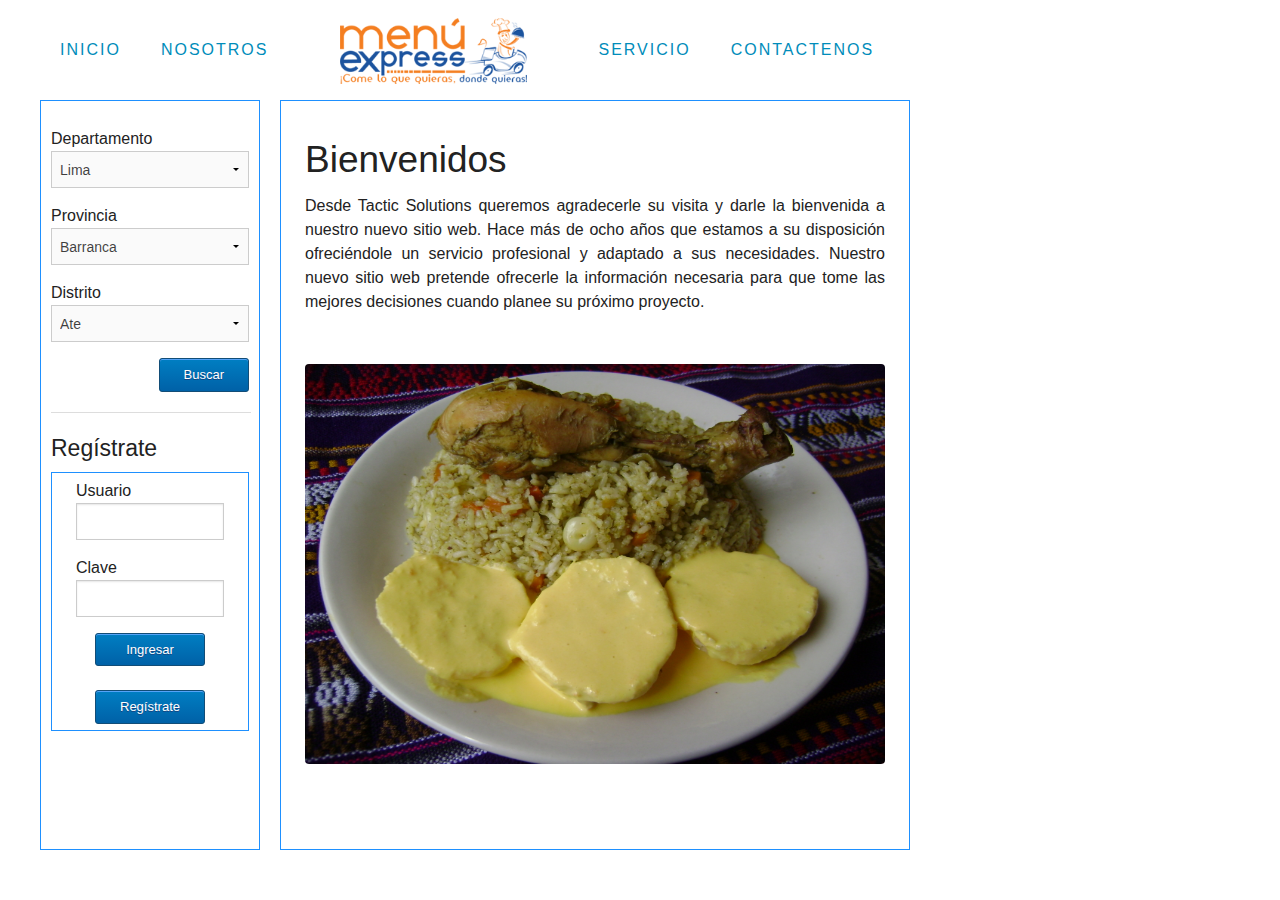
==== index.html @ 5d532873 "First commit" ====
<!DOCTYPE html>
<html>
    <head>
        <meta charset="UTF-8"/>
        <title>Ventas de Menu Delivery</title>
        <link href='http://fonts.googleapis.com/css?family=Open+Sans:400,700' rel='stylesheet' type='text/css'>
        <link href="css/style.css" rel="stylesheet" type="text/css">
        <link href="css/normalize.css" rel="stylesheet" type="text/css">
        <link href="css/foundation.min.css" rel="stylesheet" type="text/css">
        <script src="js/slider.js"></script> 
    </head>
    <body>
        <div class="contenedor">
            <header>
                <nav>
                    <ul>
                        <li>
                            <a href="#">INICIO</a>
                        </li>
                        <li>
                            <a href="#">NOSOTROS</a>
                        </li>
                        <li class="logo">
                            <a href="#">
                                <img src="img/logo.png"/>
                            </a>
                        </li>
                        <li>
                            <a href="#">SERVICIO</a>
                        </li>
                        <li>
                            <a href="#">CONTACTENOS</a>
                        </li>
                    </ul>
                </nav>
            </header>
            <div class="lateral" style="border-style:solid;border-width:1px;border-color:#1E90FF;padding:2px 10px;">
                <br>
                <section>
                    Departamento
                    <select>
                      <option value="1">Lima</option>
                      <option value="2">Piura</option>
                      <option value="3">La Libertad</option>
                      <option value="4">Arequipa</option>
                    </select>
                    Provincia
                    <select>
                      <option value="10">Barranca</option>
                      <option value="20">Canta</option>
                      <option value="30">Cañete</option>
                      <option value="40">Lima</option>
                    </select>
                    Distrito
                    <select>
                      <option value="100">Ate</option>
                      <option value="200">Barranco</option>
                      <option value="300">Miraflores</option>
                      <option value="400">San Isidro</option>
                      <option value="500">Santiago de Surco</option>
                    </select>
                    <div align="right">
                        <a href="#" class="boton">Buscar</a>
                    </div>
                </section>
                <hr align="center" size="2" width="200" color="#1E90FF" noshade>
                <section>
                    <h4>Regístrate</h4>
                    <div style="border-style:solid;border-width:1px;border-color:#1E90FF;padding:6px 24px;">
                        Usuario
                        <input type="text" name="usuario">
                        Clave
                        <input type="text" name="clave">
                        <div align="center">
                            <a href="#" class="boton" style="width:110px;">Ingresar</a>
                            <br><br>
                            <a href="#" class="boton" style="width:110px;">Regístrate</a>
                        </div>
                    </div>
                </section>
            </div>
            <div class="principal" style="border-style:solid;border-width:1px;border-color:#1E90FF;padding:6px 24px;">
                <article>
                    <br>
                    <header>
                        <h2>Bienvenidos</h2>
                    </header>
                    <section style="text-align:justify;">
                        Desde Tactic Solutions queremos agradecerle su visita y darle la bienvenida a nuestro nuevo sitio web.
                        Hace más de ocho años que estamos a su disposición ofreciéndole un servicio profesional y adaptado a sus necesidades. Nuestro nuevo sitio web pretende ofrecerle la información necesaria para que tome las mejores decisiones cuando planee su próximo proyecto.
                    </section>
                        <div id="slider">
                            <img src="img/img1.png" id="image">
                            <div class="left_hold"><img onClick="photo(-1)" class="left" src="img/arrow_left.png"></div>
                            <div class="right_hold"><img onClick="photo(1)" class="right" src="img/arrow_right.png"></div>
                        </div>
                </article>
            </div>
        </div>
    </body>
</html>
---- css/style.css ----
body {
    font-family: "Open Sans", sans-serif;
    font-size: 14px;
}

header {
    width: 100%;
    max-width: 1200px;
    position: relative;
    margin: 0px auto;
    z-index: 110;
    padding: 0;
}

header nav ul {
    overflow: hidden;
    position: relative;
    z-index: 2;
    display: block;
    background: 0 0;
    list-style: none;
    font-size: 16px;
    margin: 0 auto;
    padding: 0px;
}

@media screen
    and (min-device-width: 1200px)
    and (max-device-width: 1600px)
    and (-webkit-mindevice-pixel-ratio: 1) {
        header nav ul {
            width: 1000px;
        }
    }

header nav ul li {
    display: block;
    float: left;
    line-height: 60px;
    font-size: 1em;
    letter-spacing: 2px;
    text-align: center;
    text-transform: uppercase;
}

header nav a {
    display: inline-block;
    margin: 0px;
    height: 100%;
    padding: 0 20px;
    line-height: 100px;
}

hearde .logo a {
    padding: 0;
}

header .logo a img {
    width: 75%;
    max-width: 250px;
    border: none;
    display: inline-block;
    vertical-align: middle;
    height: auto;
}

.contenedor{
    text-align: left;
    width: 1200px;
    margin: auto;
}

.lateral {
    width: 220px;
    height: 750px;
    margin:0px;
    padding: 0px;
    float:left;
}

.principal{
    margin-left: 240px;
    background-color: #ffffff;
    width: 630px;
    height: 750px;
}

.main {
    position: relative;
    z-index: 1;
    height: 750px;
    margin:0px;
    padding: 0px;
}

.main:before {
    content: "";
    position: absolute;
    top:0;
    left: 0;
    width: 100%;
    height: 100%;
    opacity: 0.4;
    z-index: -1;
    background: url('../img/header-background.jpeg') center center;
    background-size: cover;
}

.main .main-text {
    position: absolute;
    top: 100px;
    left: 100px;
}

.main .main-text h1 {
    font-size: 2em;
}

.boton {
	-moz-box-shadow:inset 0px 1px 0px 0px #54a3f7;
	-webkit-box-shadow:inset 0px 1px 0px 0px #54a3f7;
	box-shadow:inset 0px 1px 0px 0px #54a3f7;
	background:-webkit-gradient(linear, left top, left bottom, color-stop(0.05, #007dc1), color-stop(1, #0061a7));
	background:-moz-linear-gradient(top, #007dc1 5%, #0061a7 100%);
	background:-webkit-linear-gradient(top, #007dc1 5%, #0061a7 100%);
	background:-o-linear-gradient(top, #007dc1 5%, #0061a7 100%);
	background:-ms-linear-gradient(top, #007dc1 5%, #0061a7 100%);
	background:linear-gradient(to bottom, #007dc1 5%, #0061a7 100%);
	filter:progid:DXImageTransform.Microsoft.gradient(startColorstr='#007dc1', endColorstr='#0061a7',GradientType=0);
	background-color:#007dc1;
	-moz-border-radius:3px;
	-webkit-border-radius:3px;
	border-radius:3px;
	border:1px solid #124d77;
	display:inline-block;
	cursor:pointer;
	color:#ffffff;
	font-family:Arial;
	font-size:13px;
	padding:6px 24px;
	text-decoration:none;
	text-shadow:0px 1px 0px #154682;
}
.boton:hover {
	background:-webkit-gradient(linear, left top, left bottom, color-stop(0.05, #0061a7), color-stop(1, #007dc1));
	background:-moz-linear-gradient(top, #0061a7 5%, #007dc1 100%);
	background:-webkit-linear-gradient(top, #0061a7 5%, #007dc1 100%);
	background:-o-linear-gradient(top, #0061a7 5%, #007dc1 100%);
	background:-ms-linear-gradient(top, #0061a7 5%, #007dc1 100%);
	background:linear-gradient(to bottom, #0061a7 5%, #007dc1 100%);
	filter:progid:DXImageTransform.Microsoft.gradient(startColorstr='#0061a7', endColorstr='#007dc1',GradientType=0);
	background-color:#0061a7;
}
.boton:active {
	position:relative;
	top:1px;
}

#slider {
	height:400px;
	width:580px;
	margin: 50px auto;
	position:relative;
	border-radius:4px;
	overflow:hidden;
	}
#image {
	height:400px;
	width:650px;
	position:absolute;
	}
.left_hold {
	height: 400px;
	width: 100px;
	position: absolute;
	top: 0px;
	left: 0px;
}
.right_hold {
	height: 400px;
	width: 100px;
	position: absolute;
	top: 0px;
	right: 0px;
}
.left {
	height:50px;
	width:50px;
	position:absolute;
	top:40%;
	left:20px;
	opacity:0;
	transition: all .2s ease-in-out 0s;
	}
.right {
	height:50px;
	width:50px;
	position:absolute;
	top:40%;
	right:20px;
	opacity:0;
	transition: all .2s ease-in-out 0s;
	}
.left_hold:hover .left {
	opacity:0.6;
	}
.right_hold:hover .right {
	opacity:0.6;
}
.left:hover .left1
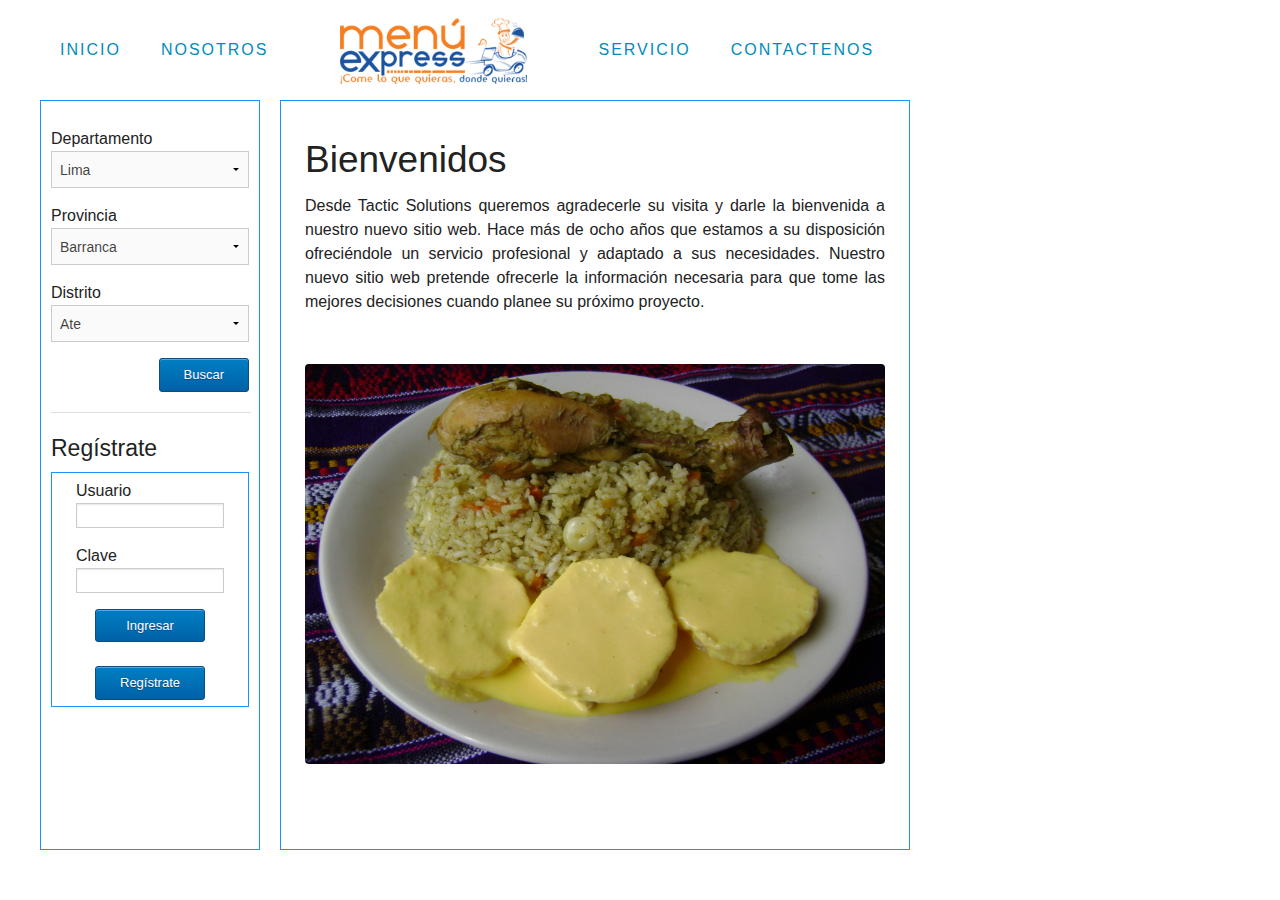
==== commit 1f2f803e: "First commit" ====
--- a/index.html
+++ b/index.html
@@ -60,7 +60,7 @@
                       <option value="500">Santiago de Surco</option>
                     </select>
                     <div align="right">
-                        <a href="#" class="boton">Buscar</a>
+                        <a href="locales.html" class="boton">Buscar</a>
                     </div>
                 </section>
                 <hr align="center" size="2" width="200" color="#1E90FF" noshade>
@@ -68,9 +68,9 @@
                     <h4>Regístrate</h4>
                     <div style="border-style:solid;border-width:1px;border-color:#1E90FF;padding:6px 24px;">
                         Usuario
-                        <input type="text" name="usuario">
+                        <input type="text" name="usuario" style="height:25px;"/>
                         Clave
-                        <input type="text" name="clave">
+                        <input type="text" name="clave" style="height:25px;"/>
                         <div align="center">
                             <a href="#" class="boton" style="width:110px;">Ingresar</a>
                             <br><br>
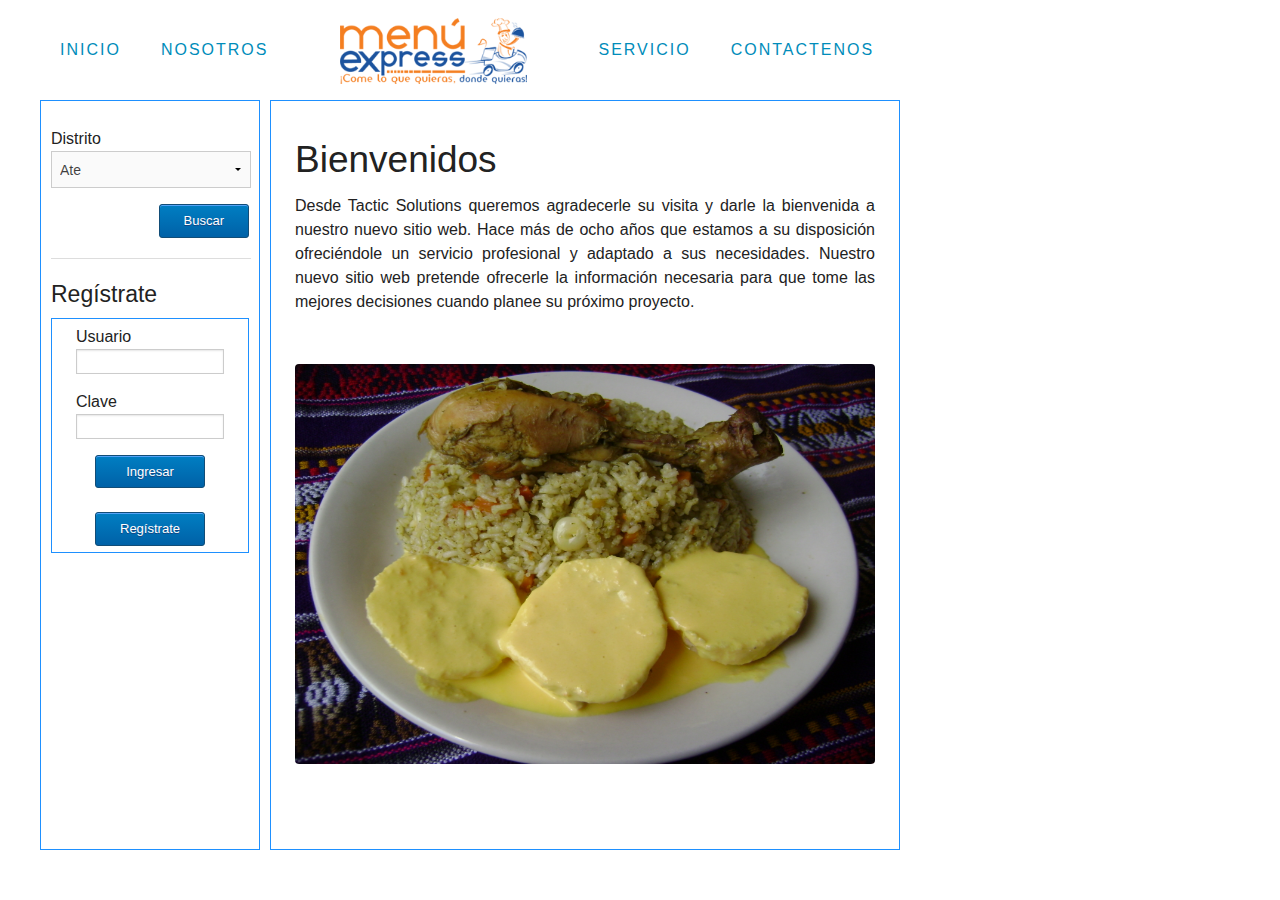
==== commit baeb3be3: "Actualizar" ====
--- a/index.html
+++ b/index.html
@@ -37,28 +37,16 @@
             <div class="lateral" style="border-style:solid;border-width:1px;border-color:#1E90FF;padding:2px 10px;">
                 <br>
                 <section>
-                    Departamento
-                    <select>
-                      <option value="1">Lima</option>
-                      <option value="2">Piura</option>
-                      <option value="3">La Libertad</option>
-                      <option value="4">Arequipa</option>
-                    </select>
-                    Provincia
-                    <select>
-                      <option value="10">Barranca</option>
-                      <option value="20">Canta</option>
-                      <option value="30">Cañete</option>
-                      <option value="40">Lima</option>
-                    </select>
                     Distrito
-                    <select>
-                      <option value="100">Ate</option>
-                      <option value="200">Barranco</option>
-                      <option value="300">Miraflores</option>
-                      <option value="400">San Isidro</option>
-                      <option value="500">Santiago de Surco</option>
-                    </select>
+                    <div class="styled-select">
+                        <select>
+                            <option value="100">Ate</option>
+                            <option value="200">Barranco</option>
+                            <option value="300">Miraflores</option>
+                            <option value="400">San Isidro</option>
+                            <option value="500">Santiago de Surco</option>
+                        </select>
+                    </div>
                     <div align="right">
                         <a href="locales.html" class="boton">Buscar</a>
                     </div>
--- a/css/style.css
+++ b/css/style.css
@@ -79,7 +79,7 @@
 }
 
 .principal{
-    margin-left: 240px;
+    margin-left: 230px;
     background-color: #ffffff;
     width: 630px;
     height: 750px;
@@ -156,6 +156,28 @@
 	top:1px;
 }
 
+.styled-select {
+	width: 200px;
+	position: relative;
+}
+ 
+select {
+	width: 100%;
+	background: #F3F3F3;
+	color: #585757;
+	padding: 5px;
+	font-size: 13px;
+	line-height: 100%;
+	border: 1px solid #C1C1C1;
+	border-radius: 0;
+	height: 30px;
+	-webkit-appearance: none;
+}
+ 
+option {
+	padding: 10px;
+}
+
 #slider {
 	height:400px;
 	width:580px;
@@ -207,4 +229,3 @@
 .right_hold:hover .right {
 	opacity:0.6;
 }
-.left:hover .left1
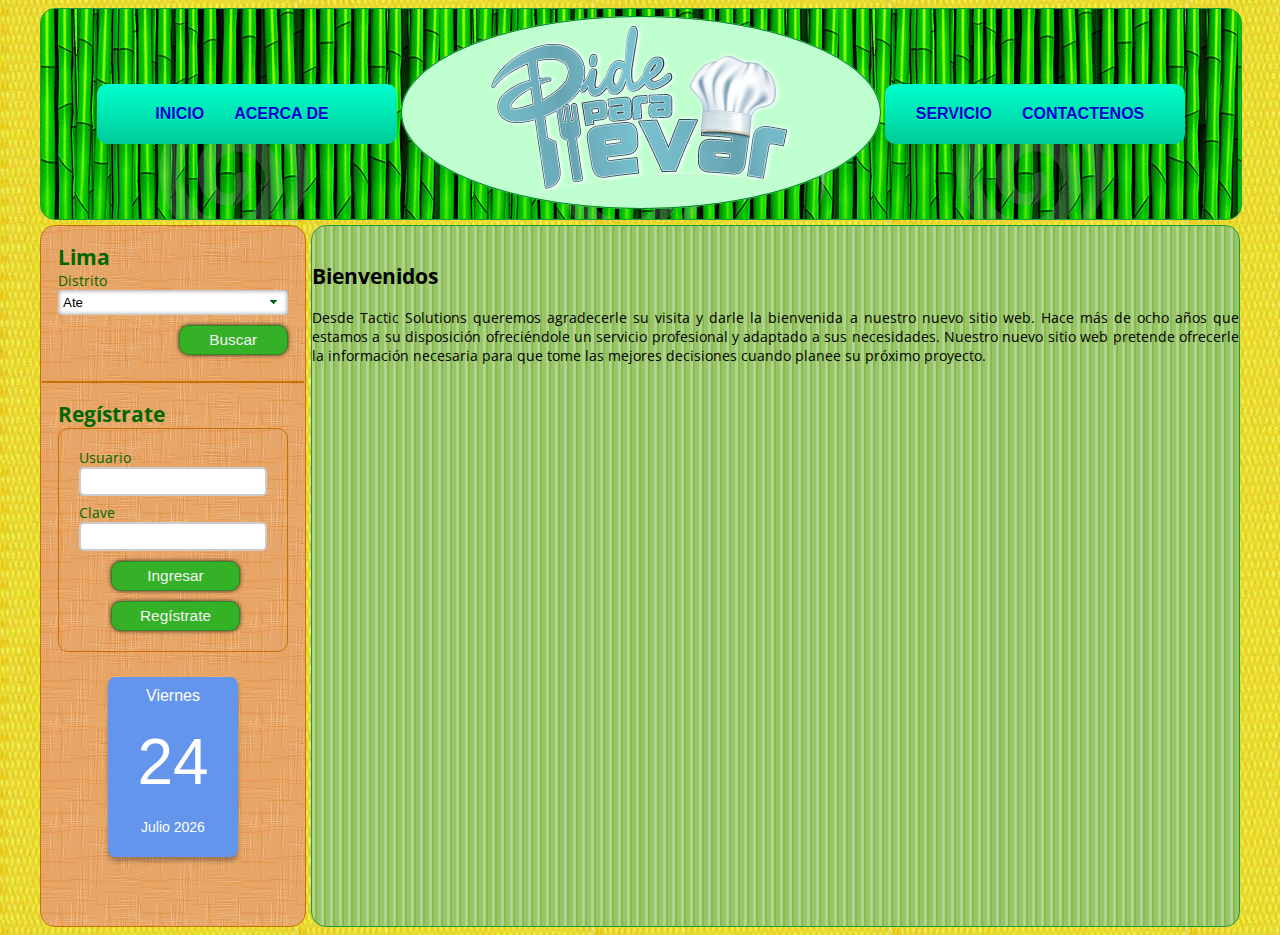
==== commit b27539c8: "Actualizar GitHub" ====
--- a/index.html
+++ b/index.html
@@ -1,44 +1,56 @@
 <!DOCTYPE html>
-<html>
+<html lang="es" xml:lang="es">
     <head>
         <meta charset="UTF-8"/>
         <title>Ventas de Menu Delivery</title>
         <link href='http://fonts.googleapis.com/css?family=Open+Sans:400,700' rel='stylesheet' type='text/css'>
         <link href="css/style.css" rel="stylesheet" type="text/css">
-        <link href="css/normalize.css" rel="stylesheet" type="text/css">
-        <link href="css/foundation.min.css" rel="stylesheet" type="text/css">
-        <script src="js/slider.js"></script> 
+        <script src="js/fecha_actual.js"></script> 
     </head>
     <body>
         <div class="contenedor">
-            <header>
-                <nav>
-                    <ul>
-                        <li>
-                            <a href="#">INICIO</a>
-                        </li>
-                        <li>
-                            <a href="#">NOSOTROS</a>
-                        </li>
-                        <li class="logo">
-                            <a href="#">
-                                <img src="img/logo.png"/>
-                            </a>
-                        </li>
-                        <li>
-                            <a href="#">SERVICIO</a>
-                        </li>
-                        <li>
-                            <a href="#">CONTACTENOS</a>
-                        </li>
-                    </ul>
-                </nav>
-            </header>
-            <div class="lateral" style="border-style:solid;border-width:1px;border-color:#1E90FF;padding:2px 10px;">
-                <br>
-                <section>
-                    Distrito
-                    <div class="styled-select">
+                <header>
+                    <div style="text-align:center;width:100%;">
+                    <table style="margin: 0 auto;">
+                        <tr>
+                            <td style="align:left;">
+                                <nav>
+                                    <ul>
+                                        <li>
+                                            <a href="#">INICIO</a>
+                                        </li>
+                                        <li>
+                                            <a href="#">ACERCA DE</a>
+                                        </li>
+                                    </ul>
+                                </nav>
+                            </td>
+                            <td style="align:center;">
+                                <a href="#">
+                                    <img src="img/logo.png"/>
+                                </a>
+                            </td>
+                            <td style="align:right;">
+                                <nav>
+                                    <ul>
+                                        <li>
+                                            <a href="#">SERVICIO</a>
+                                        </li>
+                                        <li>
+                                            <a href="#">CONTACTENOS</a>
+                                        </li>
+                                    </ul>
+                                </nav>
+                            </td>
+                        </tr>
+                    </table>
+                    </div>  
+                </header>
+            <div class="lateral">
+                <form class="formlateral">
+                    <h2 class="h2lateral">Lima</h2>
+                    <label for="distrito">Distrito</label>
+                    <div>
                         <select>
                             <option value="100">Ate</option>
                             <option value="200">Barranco</option>
@@ -48,40 +60,38 @@
                         </select>
                     </div>
                     <div align="right">
-                        <a href="locales.html" class="boton">Buscar</a>
+                        <input id="button" value="Buscar" onclick="window.open('locales.html')" style="width: 25%;"/>
                     </div>
-                </section>
-                <hr align="center" size="2" width="200" color="#1E90FF" noshade>
-                <section>
-                    <h4>Regístrate</h4>
-                    <div style="border-style:solid;border-width:1px;border-color:#1E90FF;padding:6px 24px;">
-                        Usuario
-                        <input type="text" name="usuario" style="height:25px;"/>
-                        Clave
-                        <input type="text" name="clave" style="height:25px;"/>
+                </form>
+                <br>
+                <hr align="center" size="2" width="260" color="#C77108" noshade>
+                <form class="formlateral">
+                    <h2 class="h2lateral">Regístrate</h2>
+                    <div class="divregistrate">
+                        <label for="usuario">Usuario</label>
+                        <input type="text" id="usuario" style="width:90%"/>
+                        <label for="clave">Clave</label>
+                        <input type="text" id="clave" style="width:90%"/>
                         <div align="center">
-                            <a href="#" class="boton" style="width:110px;">Ingresar</a>
-                            <br><br>
-                            <a href="#" class="boton" style="width:110px;">Regístrate</a>
+                            <input id="button" value="Ingresar" style="width: 40%;"/>
+                            <input id="button" value="Regístrate" style="width: 40%;"/>
                         </div>
                     </div>
-                </section>
+                </form>
+                <div id="calendar">
+                    <p id="calendar-day"></p>
+                    <p id="calendar-date"></p>
+                    <p id="calendar-month-year"></p>
+                </div>
             </div>
-            <div class="principal" style="border-style:solid;border-width:1px;border-color:#1E90FF;padding:6px 24px;">
+            <div class="principal">
                 <article>
                     <br>
-                    <header>
-                        <h2>Bienvenidos</h2>
-                    </header>
+                    <h2>Bienvenidos</h2>
                     <section style="text-align:justify;">
                         Desde Tactic Solutions queremos agradecerle su visita y darle la bienvenida a nuestro nuevo sitio web.
                         Hace más de ocho años que estamos a su disposición ofreciéndole un servicio profesional y adaptado a sus necesidades. Nuestro nuevo sitio web pretende ofrecerle la información necesaria para que tome las mejores decisiones cuando planee su próximo proyecto.
                     </section>
-                        <div id="slider">
-                            <img src="img/img1.png" id="image">
-                            <div class="left_hold"><img onClick="photo(-1)" class="left" src="img/arrow_left.png"></div>
-                            <div class="right_hold"><img onClick="photo(1)" class="right" src="img/arrow_right.png"></div>
-                        </div>
                 </article>
             </div>
         </div>
--- a/css/style.css
+++ b/css/style.css
@@ -1,6 +1,8 @@
 body {
     font-family: "Open Sans", sans-serif;
     font-size: 14px;
+    background-image: url("/img/fondo.png");
+
 }
 
 header {
@@ -10,18 +12,86 @@
     margin: 0px auto;
     z-index: 110;
     padding: 0;
-}
-
-header nav ul {
-    overflow: hidden;
-    position: relative;
-    z-index: 2;
+    border-style: solid;
+    border-width: 1px;
+    border-color: #1F9A3C;
+    background-image: url("/img/bambu.png");
+	/*para Firefox*/
+	-moz-border-radius: 15px 15px 15px 15px;
+	/*para Safari y Chrome*/
+	-webkit-border-radius: 15px 15px 15px 15px;
+	/* para Opera */
+	border-radius: 15px 15px 15px 15px;
+}
+
+nav{
+    /*Bordes redondeados*/
+    -webkit-border-radius:10px;/*Para chrome y Safari*/
+    -moz-border-radius:10px;/*Para Firefox*/
+    -o-border-radius:10px;/*Para Opera*/
+    border-radius:10px;/*El estandar por defecto*/
+    background-image: -webkit-gradient(linear, left top, left bottom, from(#00FFCC), to(#00CC99));/*Para chrome y Safari*/
+    /*Degradados*/
+    background-image: -moz-linear-gradient(top center, #00FFCC, #00CC99);/*Para Firefox*/
+    background-image: -o-linear-gradient(top, #00FFCC, #00CC99);/*Para Opera*/
+    background-image: linear-gradient(top, #00FFCC, #00CC99);/*El estandar por defecto*/
+    overflow:hidden;
+    width: 300px;
+    height: 60px;
+    text-align: center;
+}
+
+nav ul{
+    list-style: none;
+    display: inline-block;
+    margin: 11px 10px 11px 10px;
+    padding:0;
+}
+
+nav ul li{
+    /*Bordes redondeados*/
+    -webkit-border-radius: 5px;/*Chrome y Safari*/
+    -moz-border-radius: 5px;/*Firefox*/
+    -o-border-radius: 5px;/*Opera*/
+    border-radius: 5px;/*Estandar por defecto*/
+    float: left;
+    font-family: Arial, Helvetica, sans-serif;
+    font-size: 16px;
+    font-weight: bold;
+    margin-right: 10px;
+    text-align: center;
+    /*Sombras para texto, los mismos parametros que box-shadow*/
+    text-shadow: 0px 1px 0px #00FFCC;
+}
+
+nav ul li:hover{
+    /*Degradado de fondo*/
+    background-image: -webkit-gradient(linear, left top, left bottom, from(#00FFCC), to( #00FFFF));/*Chrome y Safari*/
+    background-image: -moz-linear-gradient(top center, #00FFCC, #00FFFF);/*Firefox*/
+    background-image: -o-linear-gradient(top, #00FFCC, #00FFFF);/*Opera*/
+    background-image: linear-gradient(top, #00FFCC, #00FFFF);/*Estandar por defecto*/
+    /*Sombras*/
+    -webkit-box-shadow: 1px -1px 0px #999;/*Chrome y Safari*/
+    -moz-box-shadow: 1px -1px 0px #999;/*Firefox*/
+    -o-box-shadow: 1px -1px 0px #999;/*Opera*/
+    box-shadow: 1px -1px 0px #999;/*Estandar por defecto*/
+    border: 1px solid #00CC66;
+}
+
+nav ul li a{
+    color: #0000CC;
     display: block;
-    background: 0 0;
-    list-style: none;
-    font-size: 16px;
-    margin: 0 auto;
-    padding: 0px;
+    padding: 10px;
+    text-decoration: none;
+    /*Transiciones*/
+    -webkit-transition: 0.4s linear all;
+    -moz-transition: 0.4s linear all;
+    -o-transition: 0.4s linear all;
+    transition: 0.4s linear all;
+}
+
+nav ul li a:hover {
+    color: #000099;
 }
 
 @media screen
@@ -33,199 +103,164 @@
         }
     }
 
-header nav ul li {
-    display: block;
-    float: left;
-    line-height: 60px;
-    font-size: 1em;
-    letter-spacing: 2px;
-    text-align: center;
-    text-transform: uppercase;
-}
-
-header nav a {
-    display: inline-block;
-    margin: 0px;
-    height: 100%;
-    padding: 0 20px;
-    line-height: 100px;
-}
-
 hearde .logo a {
-    padding: 0;
+    padding: 0px;
 }
 
 header .logo a img {
-    width: 75%;
-    max-width: 250px;
     border: none;
     display: inline-block;
     vertical-align: middle;
     height: auto;
+    alignment-adjust: auto;
 }
 
 .contenedor{
     text-align: left;
     width: 1200px;
     margin: auto;
+    padding: 0px;
 }
 
 .lateral {
-    width: 220px;
-    height: 750px;
-    margin:0px;
-    padding: 0px;
-    float:left;
+    width: 22%;
+    height: 700px;
+    margin-top: 5px;
+    float: left;
+    border-style: solid;
+    border-width: 1px;
+    border-color: #C77108;
+    background-image: url("/img/lateral.png");
+	/*para Firefox*/
+	-moz-border-radius: 15px 15px 15px 15px;
+	/*para Safari y Chrome*/
+	-webkit-border-radius: 15px 15px 15px 15px;
+	/* para Opera */
+	border-radius: 15px 15px 15px 15px;
 }
 
 .principal{
-    margin-left: 230px;
+	margin-top: 5px;
+    margin-left: 271px;
     background-color: #ffffff;
-    width: 630px;
-    height: 750px;
-}
-
-.main {
-    position: relative;
-    z-index: 1;
-    height: 750px;
-    margin:0px;
-    padding: 0px;
-}
-
-.main:before {
-    content: "";
-    position: absolute;
-    top:0;
-    left: 0;
-    width: 100%;
-    height: 100%;
-    opacity: 0.4;
-    z-index: -1;
-    background: url('../img/header-background.jpeg') center center;
-    background-size: cover;
-}
-
-.main .main-text {
-    position: absolute;
-    top: 100px;
-    left: 100px;
-}
-
-.main .main-text h1 {
-    font-size: 2em;
-}
-
-.boton {
-	-moz-box-shadow:inset 0px 1px 0px 0px #54a3f7;
-	-webkit-box-shadow:inset 0px 1px 0px 0px #54a3f7;
-	box-shadow:inset 0px 1px 0px 0px #54a3f7;
-	background:-webkit-gradient(linear, left top, left bottom, color-stop(0.05, #007dc1), color-stop(1, #0061a7));
-	background:-moz-linear-gradient(top, #007dc1 5%, #0061a7 100%);
-	background:-webkit-linear-gradient(top, #007dc1 5%, #0061a7 100%);
-	background:-o-linear-gradient(top, #007dc1 5%, #0061a7 100%);
-	background:-ms-linear-gradient(top, #007dc1 5%, #0061a7 100%);
-	background:linear-gradient(to bottom, #007dc1 5%, #0061a7 100%);
-	filter:progid:DXImageTransform.Microsoft.gradient(startColorstr='#007dc1', endColorstr='#0061a7',GradientType=0);
-	background-color:#007dc1;
-	-moz-border-radius:3px;
-	-webkit-border-radius:3px;
-	border-radius:3px;
-	border:1px solid #124d77;
-	display:inline-block;
-	cursor:pointer;
-	color:#ffffff;
-	font-family:Arial;
-	font-size:13px;
-	padding:6px 24px;
-	text-decoration:none;
-	text-shadow:0px 1px 0px #154682;
-}
-.boton:hover {
-	background:-webkit-gradient(linear, left top, left bottom, color-stop(0.05, #0061a7), color-stop(1, #007dc1));
-	background:-moz-linear-gradient(top, #0061a7 5%, #007dc1 100%);
-	background:-webkit-linear-gradient(top, #0061a7 5%, #007dc1 100%);
-	background:-o-linear-gradient(top, #0061a7 5%, #007dc1 100%);
-	background:-ms-linear-gradient(top, #0061a7 5%, #007dc1 100%);
-	background:linear-gradient(to bottom, #0061a7 5%, #007dc1 100%);
-	filter:progid:DXImageTransform.Microsoft.gradient(startColorstr='#0061a7', endColorstr='#007dc1',GradientType=0);
-	background-color:#0061a7;
-}
-.boton:active {
-	position:relative;
-	top:1px;
-}
-
-.styled-select {
-	width: 200px;
-	position: relative;
-}
- 
+    height: 700px;
+    border-style: solid;
+    border-width: 1px;
+    border-color: #1F9A3C;
+    background-image: url("/img/principal.png");
+	/*para Firefox*/
+	-moz-border-radius: 15px 15px 15px 15px;
+	/*para Safari y Chrome*/
+	-webkit-border-radius: 15px 15px 15px 15px;
+	/* para Opera */
+	border-radius: 15px 15px 15px 15px;
+}
+
+.formlateral {
+	width: 230px;
+	margin: 0 auto;
+	color: #006600;
+}
+
+.h2lateral {
+	color: #006600;
+	height: 10px;
+}
+
 select {
-	width: 100%;
-	background: #F3F3F3;
-	color: #585757;
+	border: 0 !important;  /*Removes border*/
+	-webkit-appearance: none;  /*Removes default chrome and safari style*/
+	-moz-appearance: none; /* Removes Default Firefox style*/
+	background: #FFFFFF url(/img/select-arrow.png) no-repeat 95% center;
+	width: 230px; /*Width of select dropdown to give space for arrow image*/
+	text-indent: 0.01px; /* Removes default arrow from firefox*/
+	text-overflow: "";  /*Removes default arrow from firefox*/ /*My custom style for fonts*/
 	padding: 5px;
-	font-size: 13px;
-	line-height: 100%;
-	border: 1px solid #C1C1C1;
-	border-radius: 0;
-	height: 30px;
-	-webkit-appearance: none;
-}
- 
-option {
-	padding: 10px;
-}
-
-#slider {
-	height:400px;
-	width:580px;
-	margin: 50px auto;
-	position:relative;
-	border-radius:4px;
-	overflow:hidden;
-	}
-#image {
-	height:400px;
-	width:650px;
-	position:absolute;
-	}
-.left_hold {
-	height: 400px;
-	width: 100px;
-	position: absolute;
-	top: 0px;
-	left: 0px;
-}
-.right_hold {
-	height: 400px;
-	width: 100px;
-	position: absolute;
-	top: 0px;
-	right: 0px;
-}
-.left {
-	height:50px;
-	width:50px;
-	position:absolute;
-	top:40%;
-	left:20px;
-	opacity:0;
-	transition: all .2s ease-in-out 0s;
-	}
-.right {
-	height:50px;
-	width:50px;
-	position:absolute;
-	top:40%;
-	right:20px;
-	opacity:0;
-	transition: all .2s ease-in-out 0s;
-	}
-.left_hold:hover .left {
-	opacity:0.6;
-	}
-.right_hold:hover .right {
-	opacity:0.6;
-}
+	box-shadow: inset 0 0 5px rgba(000,000,000, 0.5);
+}
+
+#button {
+	cursor:pointer; /*forces the cursor to change to a hand when the button is hovered*/
+	padding:5px 25px; /*add some padding to the inside of the button*/
+	background:#35b128; /*the colour of the button*/
+	border:1px solid #33842a; /*required or the default border for the browser will appear*/
+	/*give the button curved corners, alter the size as required*/
+	-moz-border-radius: 10px;
+	-webkit-border-radius: 10px;
+	border-radius: 10px;
+	/*give the button a drop shadow*/
+	-webkit-box-shadow: 0 0 4px rgba(0,0,0, .75);
+	-moz-box-shadow: 0 0 4px rgba(0,0,0, .75);
+	box-shadow: 0 0 4px rgba(0,0,0, .75);
+	/*style the text*/
+	color:#f3f3f3;
+	font-size:1.1em;
+	margin-top: 10px;
+	text-align: center;
+	vertical-align: middle;
+}
+
+/***NOW STYLE THE BUTTON'S HOVER AND FOCUS STATES***/
+#button:hover, #button:focus {
+	background-color :#399630; /*make the background a little darker*/
+	/*reduce the drop shadow size to give a pushed button effect*/
+	-webkit-box-shadow: 0 0 1px rgba(0,0,0, .75);
+	-moz-box-shadow: 0 0 1px rgba(0,0,0, .75);
+	box-shadow: 0 0 1px rgba(0,0,0, .75);
+}
+
+.divregistrate {
+	border-style: solid;
+	border-width: 1px;
+	border-color: #C77108;
+	padding: 12px 15px 20px 20px;
+	/*give the button curved corners, alter the size as required*/
+	-moz-border-radius: 10px;
+	-webkit-border-radius: 10px;
+	border-radius: 10px;
+}
+
+label {
+	display: block;
+	margin: 0.5em 0 0 0;
+}
+
+input[type="text"] {
+	padding: 5px;
+	border-width: 2px;
+	border-color: #CCC;
+	border-style: solid;
+	border-radius: 5px;
+}
+
+#calendar{
+    width: 130px;
+    height: 180px;
+    background-color: cornflowerblue;
+    color: #fff;
+    border-radius: 5%;
+    box-shadow: 0 4px 4px 0 rgba(50, 50, 50, 0.4);
+    margin: 25px auto;
+}
+
+#calendar>p{
+    font-family: Verdana, Arial, sans-serif;
+    padding: 10px 0;
+    margin: 0;
+    color: #fff;
+    text-align: center;
+}
+
+#calendar-day{
+    font-size: 16px;
+}
+
+#calendar-month-year{
+    font-size: 14px;
+}
+
+#calendar-date{
+    font-size: 64px;
+    padding-top: 10px;
+    padding-bottom: 0;
+}
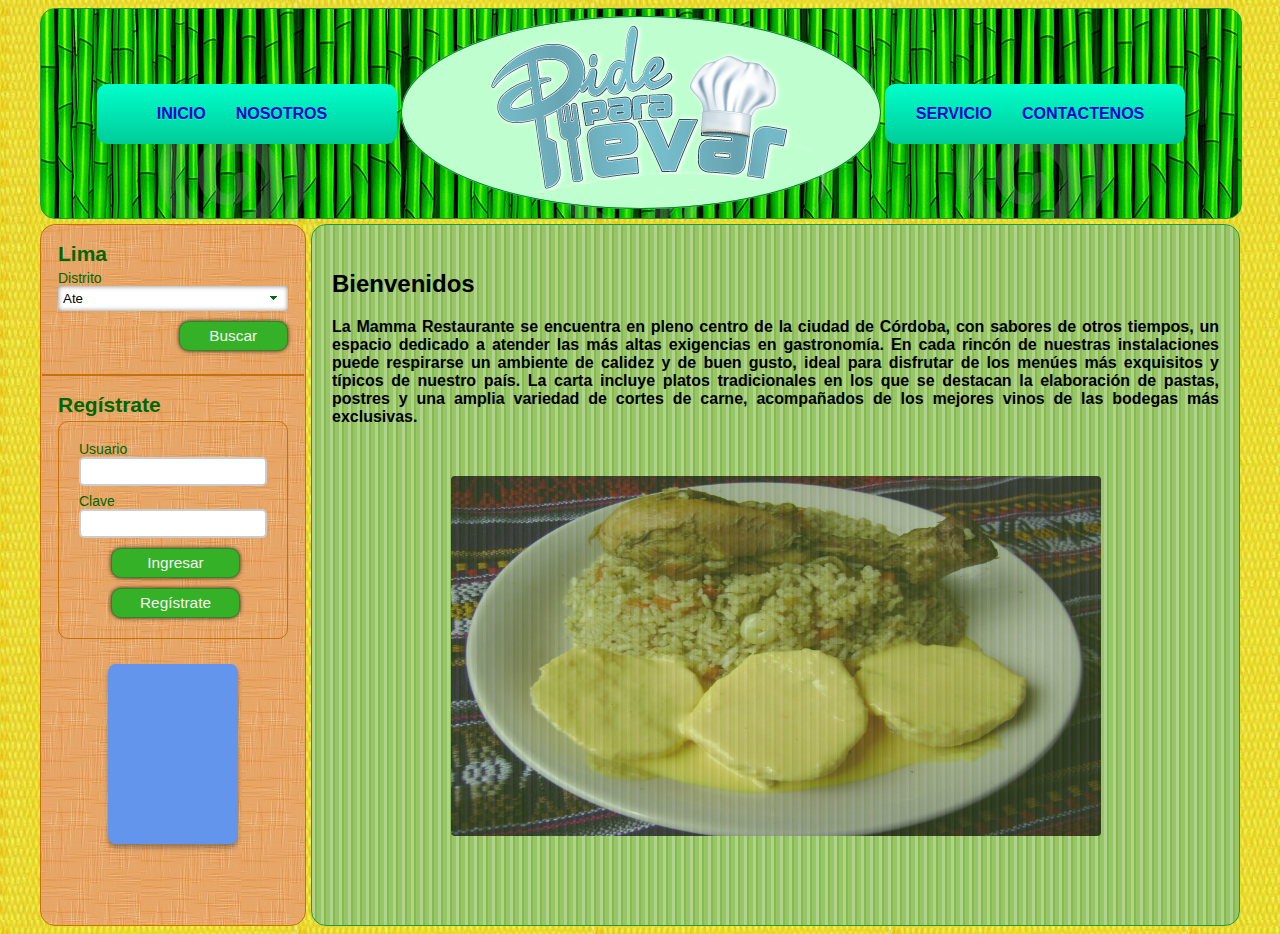
==== commit d538e741: "Actualizar GitHub" ====
--- a/index.html
+++ b/index.html
@@ -3,11 +3,17 @@
     <head>
         <meta charset="UTF-8"/>
         <title>Ventas de Menu Delivery</title>
-        <link href='http://fonts.googleapis.com/css?family=Open+Sans:400,700' rel='stylesheet' type='text/css'>
         <link href="css/style.css" rel="stylesheet" type="text/css">
-        <script src="js/fecha_actual.js"></script> 
+        <script src="js/fechaactual.js"></script>
+        <script src="js/jquery.min.js"></script>
+        <script>
+            function cargar(div, desde)
+            {
+                $(div).load(desde);
+            }
+        </script>
     </head>
-    <body>
+    <body onLoad="cargar('#principal', 'inicio.html')">
         <div class="contenedor">
                 <header>
                     <div style="text-align:center;width:100%;">
@@ -17,10 +23,10 @@
                                 <nav>
                                     <ul>
                                         <li>
-                                            <a href="#">INICIO</a>
+                                            <a href="#" onclick="cargar('#principal', 'inicio.html')">INICIO</a>
                                         </li>
                                         <li>
-                                            <a href="#">ACERCA DE</a>
+                                            <a href="#" onclick="cargar('#principal', 'nosotros.html')">NOSOTROS</a>
                                         </li>
                                     </ul>
                                 </nav>
@@ -60,7 +66,7 @@
                         </select>
                     </div>
                     <div align="right">
-                        <input id="button" value="Buscar" onclick="window.open('locales.html')" style="width: 25%;"/>
+                        <input id="button" value="Buscar" onclick="cargar('#principal', 'locales.html')" style="width: 25%;"/>
                     </div>
                 </form>
                 <br>
@@ -84,15 +90,8 @@
                     <p id="calendar-month-year"></p>
                 </div>
             </div>
-            <div class="principal">
-                <article>
-                    <br>
-                    <h2>Bienvenidos</h2>
-                    <section style="text-align:justify;">
-                        Desde Tactic Solutions queremos agradecerle su visita y darle la bienvenida a nuestro nuevo sitio web.
-                        Hace más de ocho años que estamos a su disposición ofreciéndole un servicio profesional y adaptado a sus necesidades. Nuestro nuevo sitio web pretende ofrecerle la información necesaria para que tome las mejores decisiones cuando planee su próximo proyecto.
-                    </section>
-                </article>
+            <div id="principal">
+
             </div>
         </div>
     </body>
--- a/css/style.css
+++ b/css/style.css
@@ -139,10 +139,10 @@
 	border-radius: 15px 15px 15px 15px;
 }
 
-.principal{
+#principal {
 	margin-top: 5px;
     margin-left: 271px;
-    background-color: #ffffff;
+    background-color: #FFFFFF;
     height: 700px;
     border-style: solid;
     border-width: 1px;
@@ -154,6 +154,16 @@
 	-webkit-border-radius: 15px 15px 15px 15px;
 	/* para Opera */
 	border-radius: 15px 15px 15px 15px;
+}
+
+.contenido {
+	margin: 25px 20px 25px 20px;
+	color: #000000;
+	font-size: 16px;
+	text-align: justify;
+	font-weight: bold;
+	height: 650px;
+	overflow-y : auto;
 }
 
 .formlateral {
@@ -264,3 +274,75 @@
     padding-top: 10px;
     padding-bottom: 0;
 }
+
+#slider {
+	height: 360px;
+	width: 650px;
+	margin: 50px auto;
+	position: relative;
+	border-radius: 4px;
+	overflow: hidden;
+}
+#image {
+	height: 360px;
+	width: 650px;
+	position: absolute;
+	opacity: 0.7;
+}
+.left_hold {
+	height: 360px;
+	width: 100px;
+	position: absolute;
+	top: 0px;
+	left: 0px;
+}
+.right_hold {
+	height: 360px;
+	width: 100px;
+	position: absolute;
+	top: 0px;
+	right: 0px;
+}
+.left {
+	height: 50px;
+	width: 50px;
+	position: absolute;
+	top: 40%;
+	left: 20px;
+	opacity: 0;
+	transition: all .2s ease-in-out 0s;
+}
+.right {
+	height: 50px;
+	width: 50px;
+	position: absolute;
+	top: 40%;
+	right: 20px;
+	opacity: 0;
+	transition: all .5s ease-in-out 0s;
+}
+.left_hold:hover .left {
+	opacity: 0.6;
+}
+.right_hold:hover .right {
+	opacity: 0.6;
+}
+
+.divimg {
+	border-style: solid;
+	border-width: 1px;
+	border-color: #1F9A3C;
+	padding: 6px 6px 6px 6px;
+	/*give the button curved corners, alter the size as required*/
+	-moz-border-radius: 10px;
+	-webkit-border-radius: 10px;
+	border-radius: 10px;
+}
+
+.imagen {
+	height: 110px;
+	width: 150px;
+	float: left;
+	opacity: 0.7;
+	padding: 5px
+}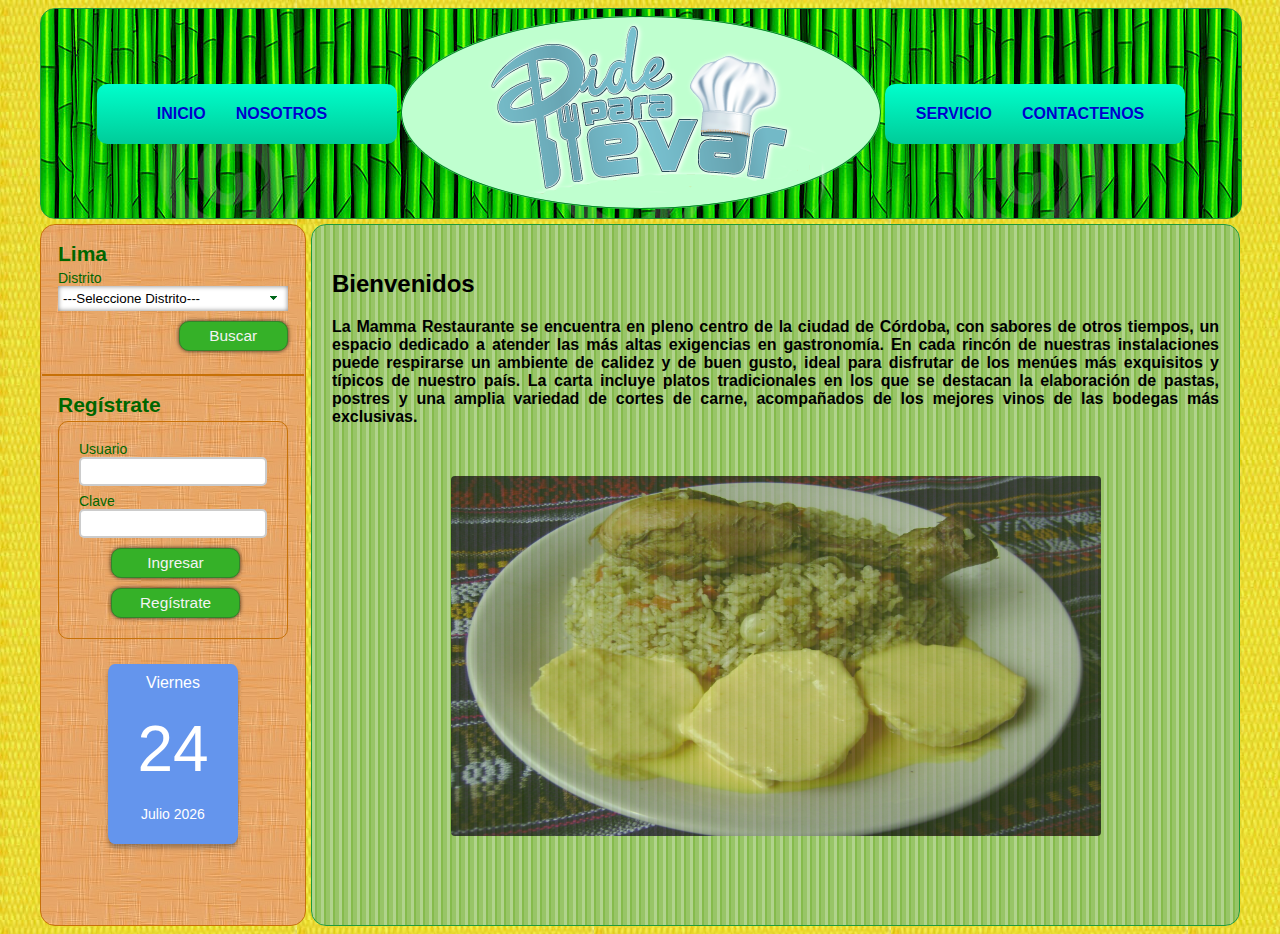
==== commit 773527f2: "Actualizar GitHub" ====
--- a/index.html
+++ b/index.html
@@ -4,8 +4,8 @@
         <meta charset="UTF-8"/>
         <title>Ventas de Menu Delivery</title>
         <link href="css/style.css" rel="stylesheet" type="text/css">
-        <script src="js/fechaactual.js"></script>
-        <script src="js/jquery.min.js"></script>
+        <script type="text/javascript" src="js/fechaactual.js"></script>
+        <script type="text/javascript" src="js/jquery.min.js"></script>
         <script>
             function cargar(div, desde)
             {
@@ -13,7 +13,7 @@
             }
         </script>
     </head>
-    <body onLoad="cargar('#principal', 'inicio.html')">
+    <body>
         <div class="contenedor">
                 <header>
                     <div style="text-align:center;width:100%;">
@@ -58,6 +58,7 @@
                     <label for="distrito">Distrito</label>
                     <div>
                         <select>
+                            <option selected> ---Seleccione Distrito--- </option>
                             <option value="100">Ate</option>
                             <option value="200">Barranco</option>
                             <option value="300">Miraflores</option>
@@ -91,7 +92,19 @@
                 </div>
             </div>
             <div id="principal">
-
+                <div class="contenido">
+                    <h2>Bienvenidos</h2>
+                    <p>
+                        La Mamma Restaurante se encuentra en pleno centro de la ciudad de Córdoba, con sabores de otros tiempos, un espacio dedicado a atender las más altas exigencias en gastronomía. 
+                        En cada rincón de nuestras instalaciones puede respirarse un ambiente de calidez y de buen gusto, ideal para disfrutar de los menúes más exquisitos y típicos de nuestro país.
+                        La carta incluye platos tradicionales en los que se destacan la elaboración de pastas, postres y una amplia variedad de cortes de carne, acompañados de los mejores vinos de las bodegas más exclusivas.
+                    </p>
+                    <div id="slider">
+                        <img src="/img/img1.png" id="image" >
+                        <div class="left_hold"><img onClick="photo(-1)" class="left" src="/img/arrow_left.png"></div>
+                        <div class="right_hold"><img onClick="photo(1)" class="right" src="/img/arrow_right.png"></div>
+                    </div>
+                </div>
             </div>
         </div>
     </body>
--- a/css/style.css
+++ b/css/style.css
@@ -185,7 +185,7 @@
 	width: 230px; /*Width of select dropdown to give space for arrow image*/
 	text-indent: 0.01px; /* Removes default arrow from firefox*/
 	text-overflow: "";  /*Removes default arrow from firefox*/ /*My custom style for fonts*/
-	padding: 5px;
+	padding: 5px 5px 5px 5px;
 	box-shadow: inset 0 0 5px rgba(000,000,000, 0.5);
 }
 
@@ -243,33 +243,37 @@
 	border-radius: 5px;
 }
 
-#calendar{
+.labelcontenido {
+	display: inline-block;
+	margin: 0.5em 0 0 0;
+}
+
+#calendar {
     width: 130px;
     height: 180px;
     background-color: cornflowerblue;
     color: #fff;
+	/*give the button curved corners, alter the size as required*/
+	-moz-border-radius: 5%;
+	-webkit-border-radius: 5%;
     border-radius: 5%;
     box-shadow: 0 4px 4px 0 rgba(50, 50, 50, 0.4);
     margin: 25px auto;
 }
-
-#calendar>p{
+#calendar>p {
     font-family: Verdana, Arial, sans-serif;
     padding: 10px 0;
     margin: 0;
     color: #fff;
     text-align: center;
 }
-
-#calendar-day{
+#calendar-day {
     font-size: 16px;
 }
-
-#calendar-month-year{
+#calendar-month-year {
     font-size: 14px;
 }
-
-#calendar-date{
+#calendar-date {
     font-size: 64px;
     padding-top: 10px;
     padding-bottom: 0;
@@ -328,6 +332,21 @@
 	opacity: 0.6;
 }
 
+.formcontenido {
+	margin: 0 auto;
+}
+
+.divcontenido {
+	border-style: solid;
+	border-width: 1px;
+	border-color: #1F9A3C;
+	padding: 15px 15px 15px 15px;
+	/*give the button curved corners, alter the size as required*/
+	-moz-border-radius: 10px;
+	-webkit-border-radius: 10px;
+	border-radius: 10px;
+}
+
 .divimg {
 	border-style: solid;
 	border-width: 1px;
